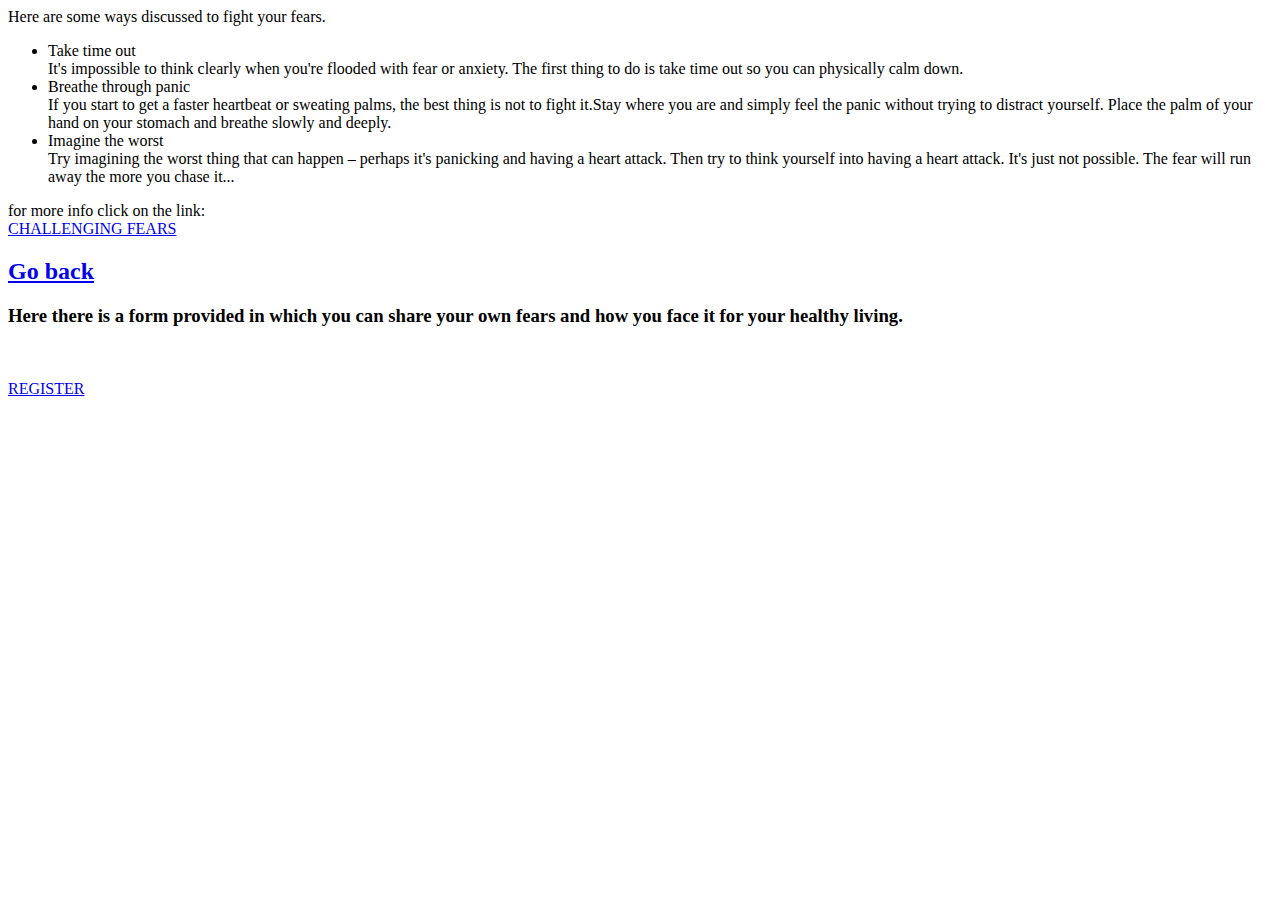
==== fight fears.html @ 02b84267 "creating website" ====
<html>
<head>
	<title> fight fears</title>
</head>
<body>
	<link rel ="stylesheet" text ="text" href = "style.css">
	Here are some ways discussed to fight your fears.
	<ul>
		<li>Take time out<br>
			It's impossible to think clearly when you're flooded with fear or anxiety. The first thing to do is take time out so you can physically calm down.
		<li>Breathe through panic<br>
			If you start to get a faster heartbeat or sweating palms, the best thing is not to fight it.Stay where you are and simply feel the panic without trying to distract yourself. Place the palm of your hand on your stomach and breathe slowly and deeply.
		<li> Imagine the worst<br>
			Try imagining the worst thing that can happen – perhaps it's panicking and having a heart attack. Then try to think yourself into having a heart attack. It's just not possible. The fear will run away the more you chase it...
	</ul> 
	for more info click on the link:<br>
	<a href="https://www.nhsinform.scot/healthy-living/mental-wellbeing/fears-and-phobias/ten-ways-to-fight-your-fears">CHALLENGING FEARS</a>
	<a href="first website.html">
		<h2> Go back </h2>
	</a>
	<h3>Here there is a form provided in which you can share your own fears and how you face it for your healthy living.</h3><br>
	<p><a href ="register.html">REGISTER</a></p> 
	</body>
</html>
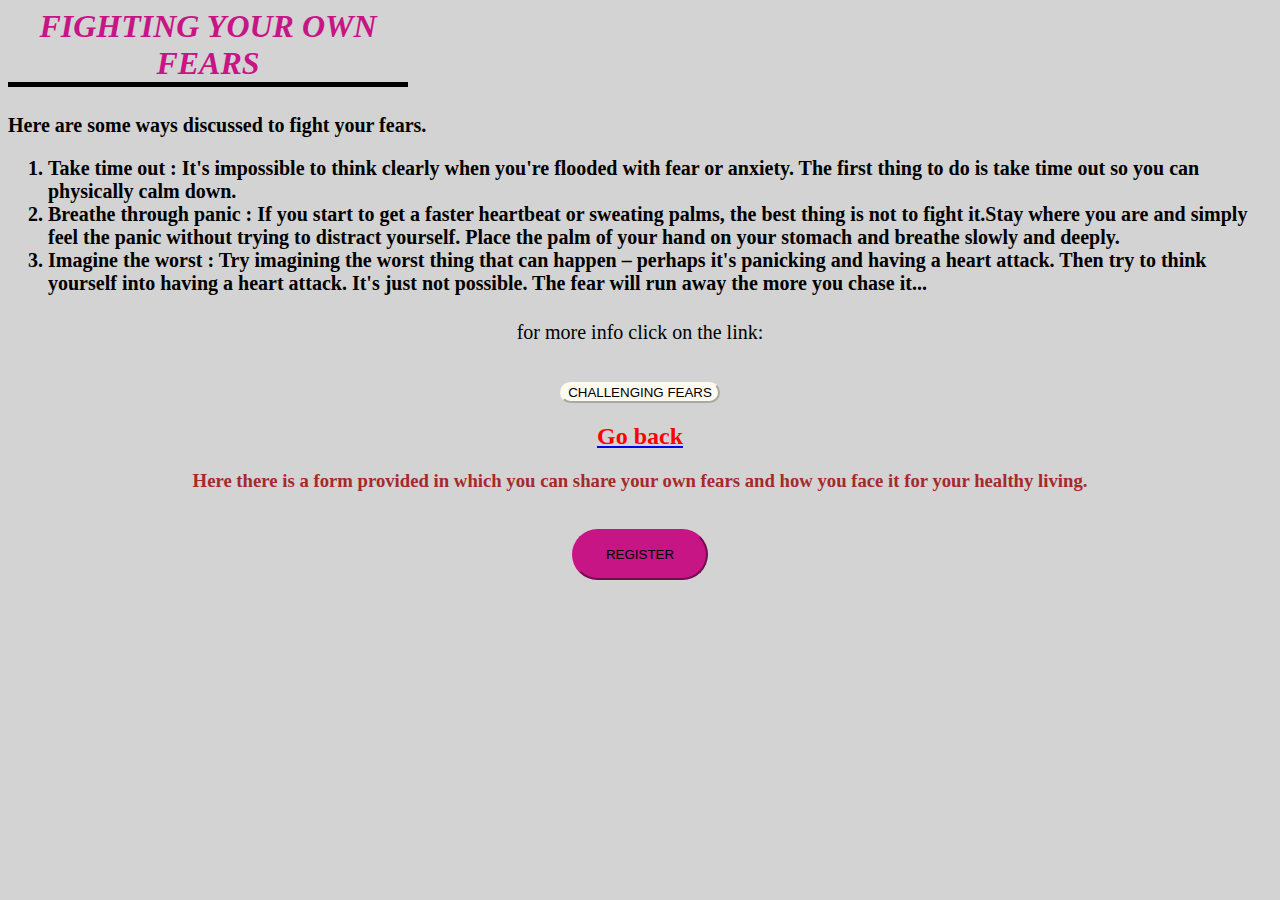
==== commit bc971e7a: "mental health" ====
--- a/fight fears.html
+++ b/fight fears.html
@@ -3,22 +3,32 @@
 	<title> fight fears</title>
 </head>
 <body>
+	<h1 align="center"> fighting your own fears </h1>
 	<link rel ="stylesheet" text ="text" href = "style.css">
-	Here are some ways discussed to fight your fears.
-	<ul>
-		<li>Take time out<br>
-			It's impossible to think clearly when you're flooded with fear or anxiety. The first thing to do is take time out so you can physically calm down.
-		<li>Breathe through panic<br>
-			If you start to get a faster heartbeat or sweating palms, the best thing is not to fight it.Stay where you are and simply feel the panic without trying to distract yourself. Place the palm of your hand on your stomach and breathe slowly and deeply.
-		<li> Imagine the worst<br>
-			Try imagining the worst thing that can happen – perhaps it's panicking and having a heart attack. Then try to think yourself into having a heart attack. It's just not possible. The fear will run away the more you chase it...
-	</ul> 
-	for more info click on the link:<br>
-	<a href="https://www.nhsinform.scot/healthy-living/mental-wellbeing/fears-and-phobias/ten-ways-to-fight-your-fears">CHALLENGING FEARS</a>
+	
+	<h4 align="left">
+		Here are some ways discussed to fight your fears.<br>
+		<ol>
+
+			<li>Take time out : It's impossible to think clearly when you're flooded with fear or anxiety. The first thing to do is take time out so you can physically calm down.
+	    	</li>
+	    	<li>Breathe through panic : If you start to get a faster heartbeat or sweating palms, the best thing is not to fight it.Stay where you are and simply feel the panic without trying to distract yourself. Place the palm of your hand on your stomach and breathe slowly and deeply.
+			</li>
+			<li>Imagine the worst : Try imagining the worst thing that can happen – perhaps it's panicking and having a heart attack. Then try to think yourself into having a heart attack. It's just not possible. The fear will run away the more you chase it...
+	   		</li>
+	   	</ol>
+	</h4> 
+	<p>for more info click on the link:</p><br>
+	<a href="https://www.nhsinform.scot/healthy-living/mental-wellbeing/fears-and-phobias/ten-ways-to-fight-your-fears">
+		<button class ="btn btn-info"> CHALLENGING FEARS </button>
+	</a>
 	<a href="first website.html">
 		<h2> Go back </h2>
 	</a>
 	<h3>Here there is a form provided in which you can share your own fears and how you face it for your healthy living.</h3><br>
-	<p><a href ="register.html">REGISTER</a></p> 
+	<a href ="register.html">
+	 <button class="btn btn-primary btn-xl"> REGISTER </button>
+	</a>
+
 	</body>
 </html>--- a/style.css
+++ b/style.css
@@ -0,0 +1,51 @@
+body{
+	text-align: center;
+	background-color: lightgrey;
+}
+h3{
+	color:brown;
+}
+h2{
+	color:red;
+}
+h4{
+	border-color: 5px solid rosybrown ;
+	text-align: left;
+	font-size: 20px;
+}
+h1{
+	width:  400px;
+	font-family: fantasy ;
+	font-style: italic ;
+	border-bottom: 5px solid black ;
+	color: mediumvioletred;
+	text-align: center;
+	text-transform: uppercase;
+}
+.btn{
+	border-radius: 300px ;
+	text-transform: uppercase ;
+}
+
+.btn-primary{
+	background-color:mediumvioletred;
+	border-color: mediumvioletred;
+	cursor: pointer;
+}
+
+.btn-primary:hover{
+	background-color: floralwhite;
+	border-color: floralwhite;
+	border-width: 4px;
+}
+.btn-xl{
+	padding : 1rem 2rem;
+}
+p{
+	font-size: 20px;	
+}
+.btn-info{
+	background-color: floralwhite;
+	border-color: floralwhite;
+	cursor: pointer;
+}
